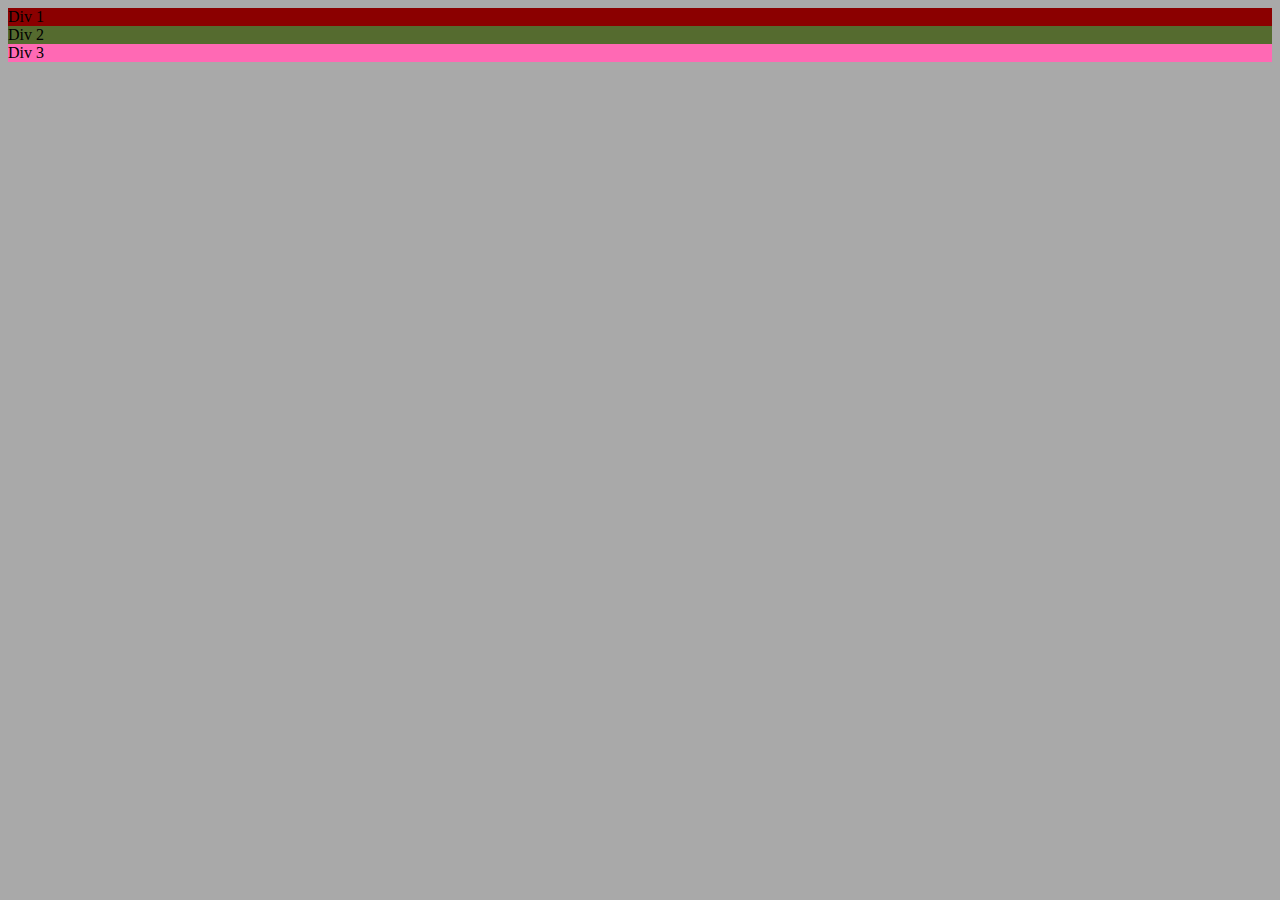
==== Precedence_Order/index.html @ c902650c "hi" ====
<!DOCTYPE html>
<html lang="en">
<head>
    <meta charset="UTF-8">
    <meta http-equiv="X-UA-Compatible" content="IE=edge">
    <meta name="viewport" content="width=device-width, initial-scale=1.0">
    <title>Document</title>
    <link rel="stylesheet" href="style.css">
    <style>
        *{
            background-color: darkgray;
        }
    </style>
</head>
<body>
    <div id="s1" class="one">Div 1</div>
    <div id="s2" class="one">Div 2</div>
    <div>Div 3</div>
</body>
</html>
---- Precedence_Order/style.css ----
*{
    background-color: cyan;
}
.one{
    background-color: darkolivegreen;
}
#s1{
    background-color: darkred;
}
div{
    background-color: hotpink;
}
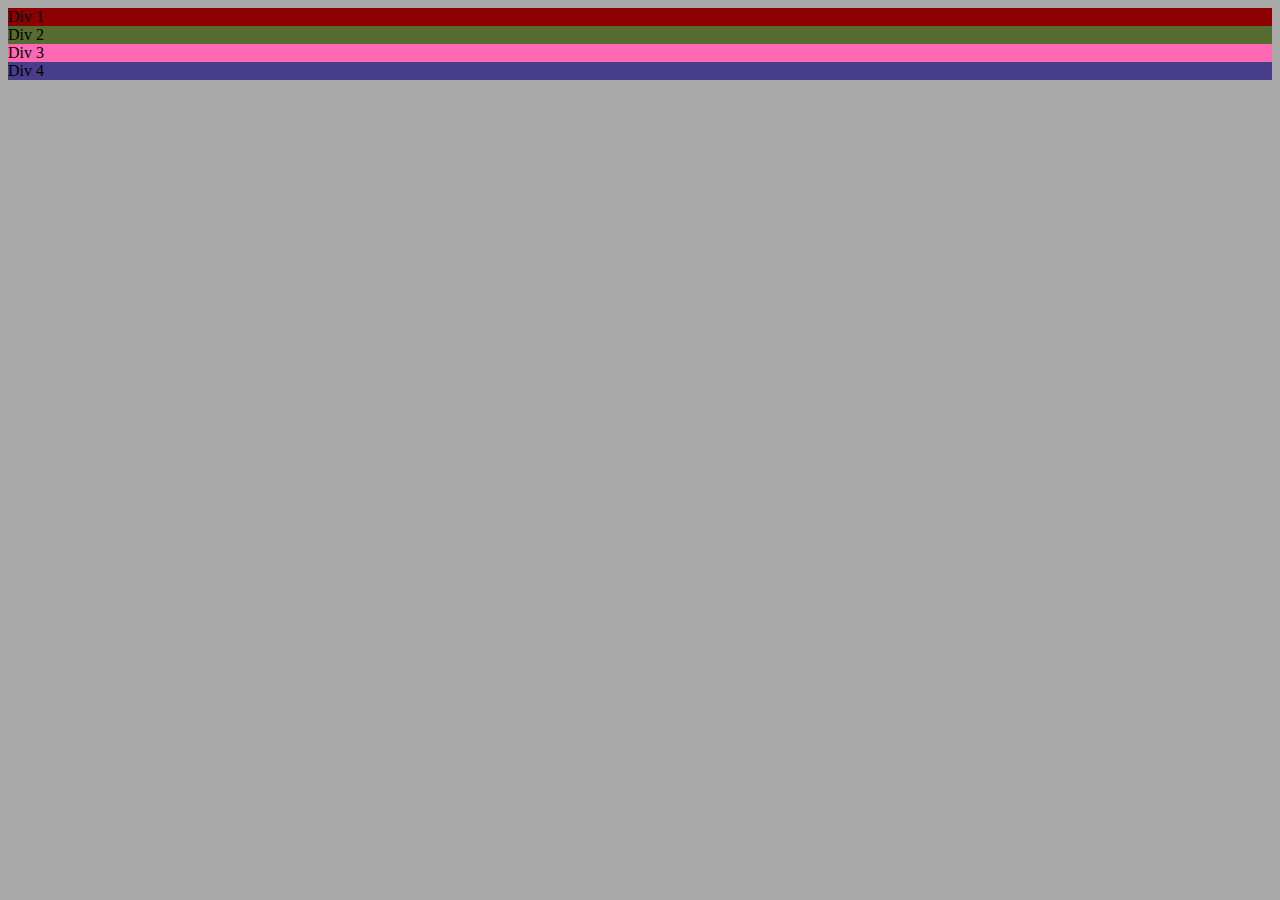
==== commit 57c03dcd: "some changes" ====
--- a/Precedence_Order/index.html
+++ b/Precedence_Order/index.html
@@ -16,5 +16,6 @@
     <div id="s1" class="one">Div 1</div>
     <div id="s2" class="one">Div 2</div>
     <div>Div 3</div>
+    <div style="background-color: darkslateblue;">Div 4</div>
 </body>
 </html>